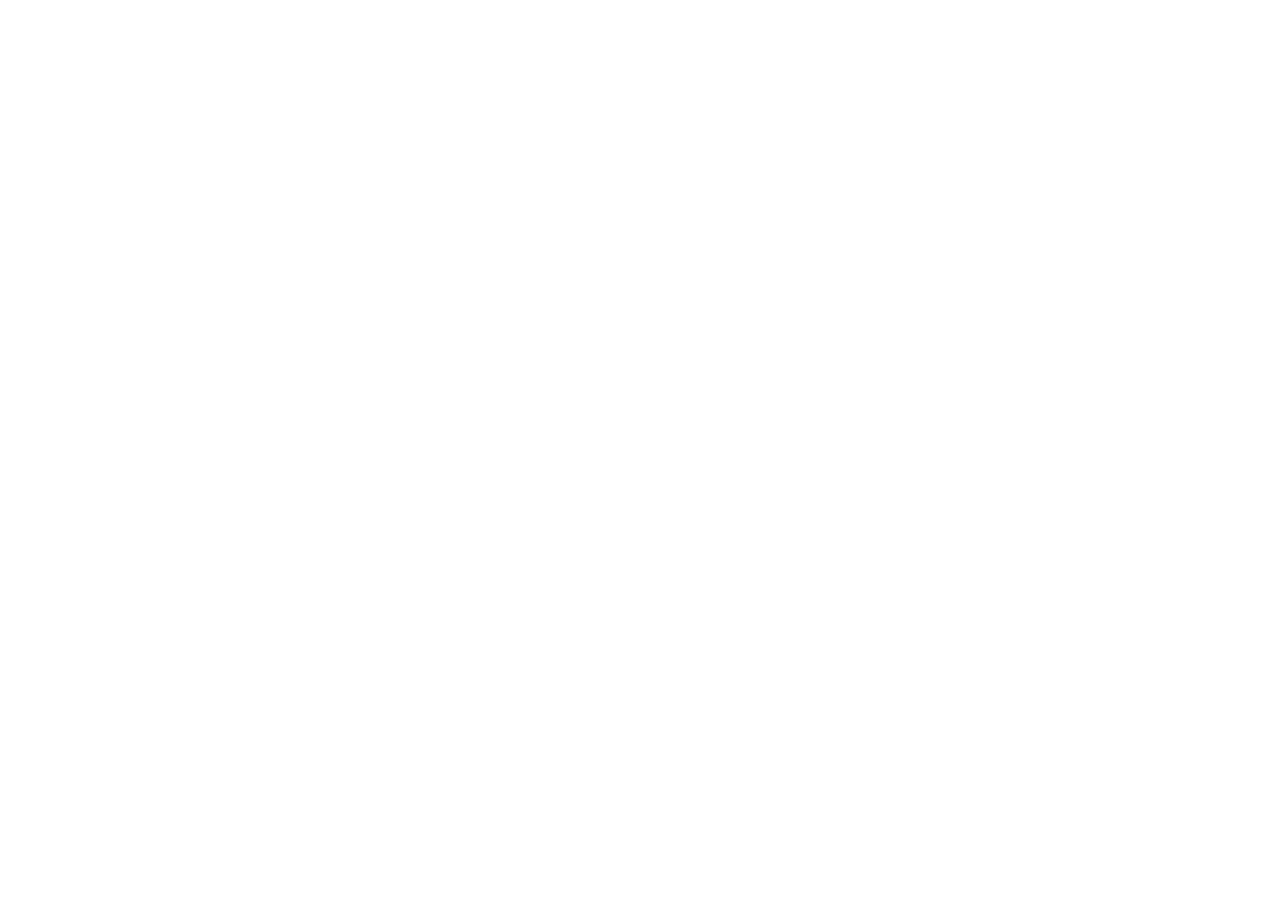
==== index.html @ cf4970ea "Added index.html" ====
<!DOCTYPE html>
<html lang="en">
<head>
    <meta charset="UTF-8">
    <meta http-equiv="X-UA-Compatible" content="IE=edge">
    <meta name="viewport" content="width=device-width, initial-scale=1.0">
    <title>Document</title>
</head>
<body>
    
</body>
</html>
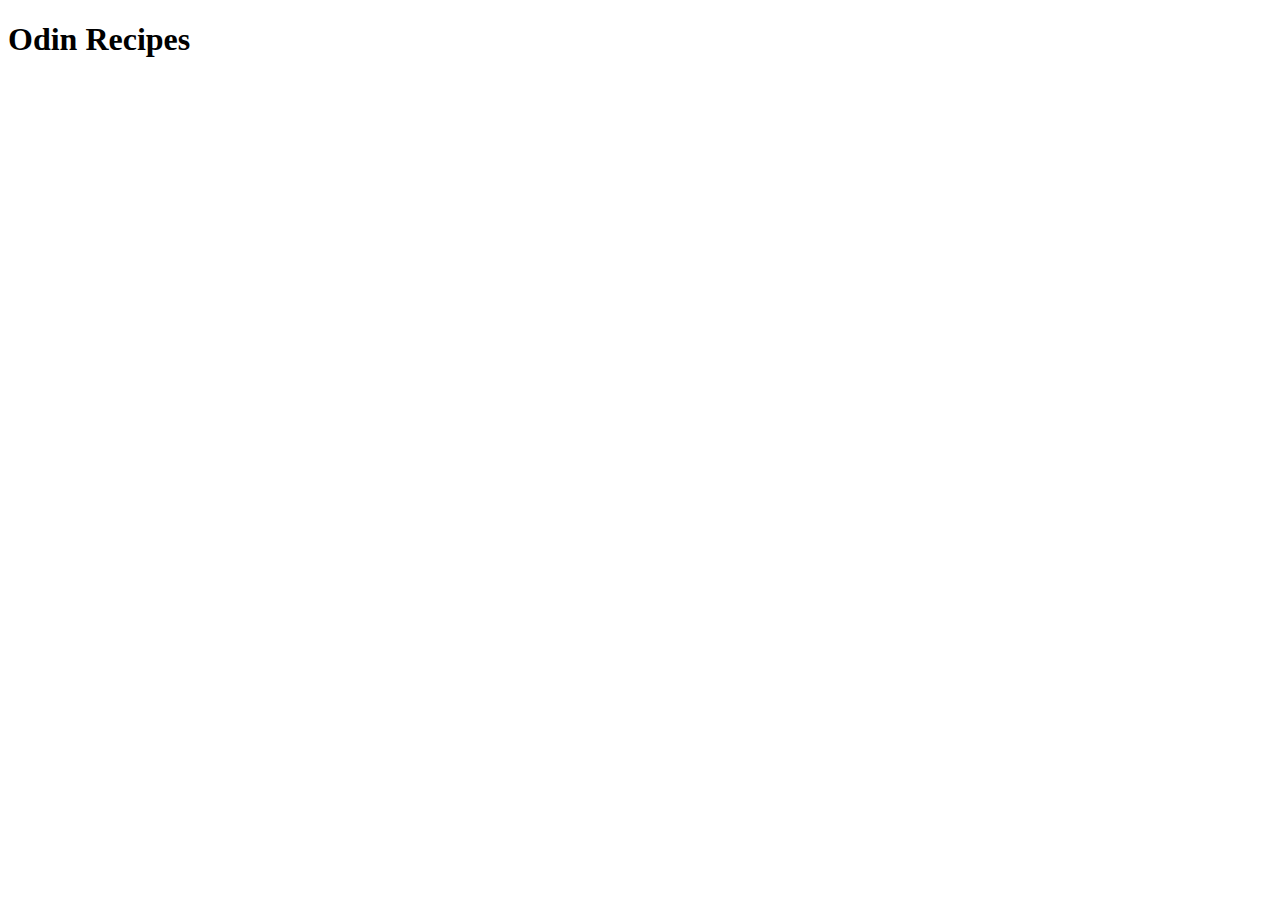
==== commit 1557a973: "Added an heading" ====
--- a/index.html
+++ b/index.html
@@ -7,6 +7,7 @@
     <title>Document</title>
 </head>
 <body>
+    <h1>Odin Recipes</h1>
     
 </body>
 </html>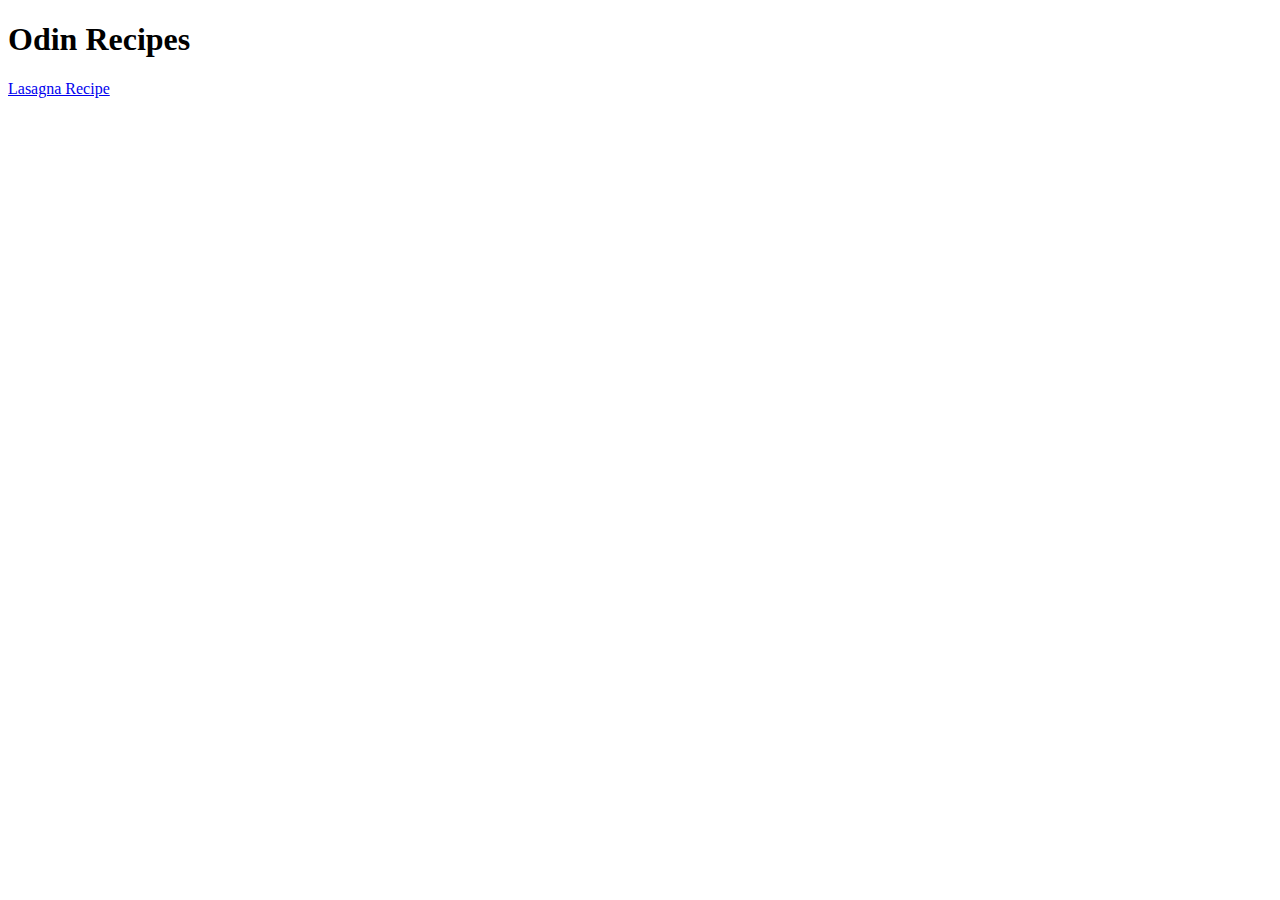
==== commit 996e809c: "Added contents" ====
--- a/index.html
+++ b/index.html
@@ -8,6 +8,7 @@
 </head>
 <body>
     <h1>Odin Recipes</h1>
+    <a href="recipes/lasagna.html">Lasagna Recipe</a>
     
 </body>
 </html>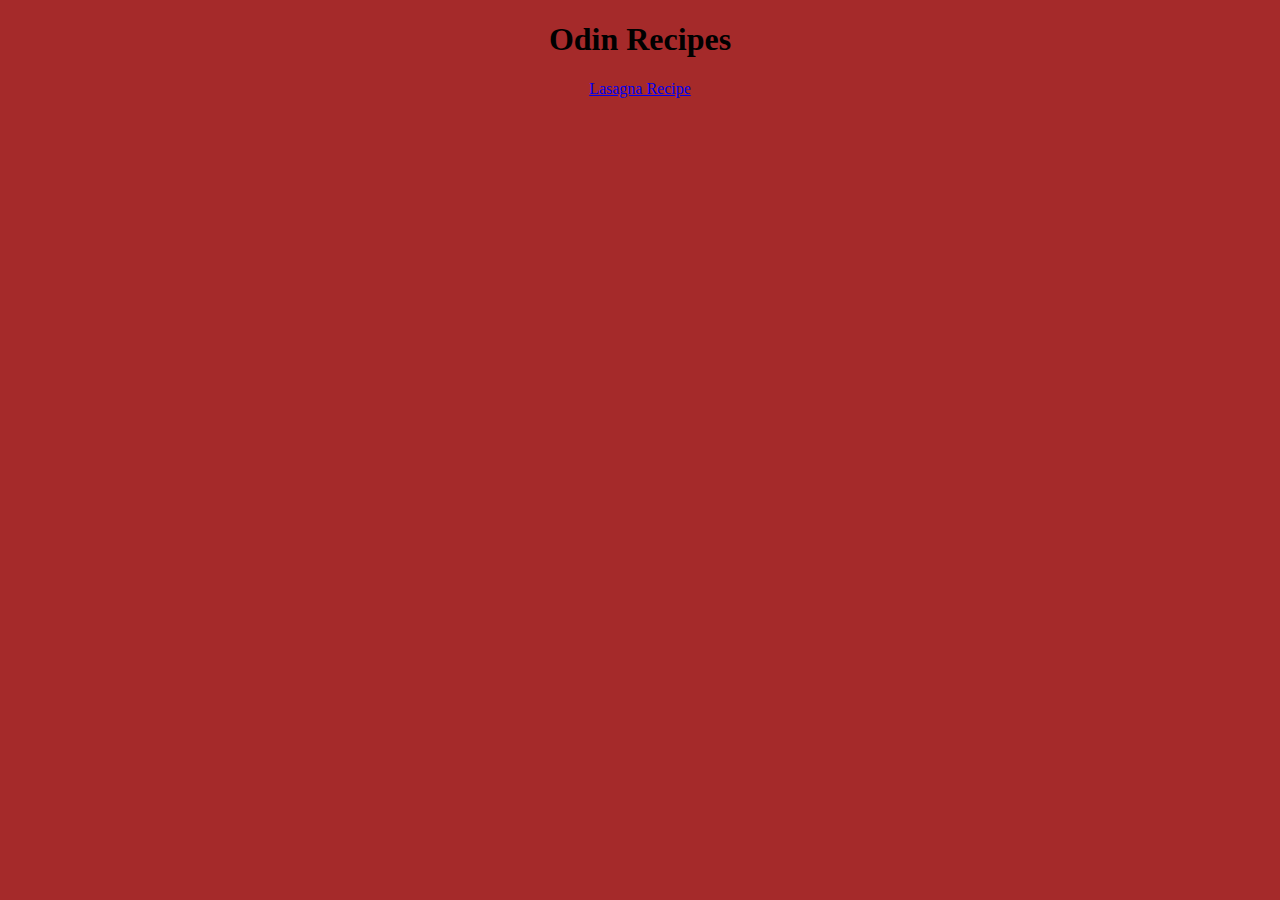
==== commit 5f620ab8: "added code to support browser" ====
--- a/index.html
+++ b/index.html
@@ -1,14 +1,14 @@
 <!DOCTYPE html>
-<html lang="en">
+<html lang="en" style="padding: 0;margin: 0; background-color: brown;">
 <head>
     <meta charset="UTF-8">
     <meta http-equiv="X-UA-Compatible" content="IE=edge">
     <meta name="viewport" content="width=device-width, initial-scale=1.0">
     <title>Document</title>
 </head>
-<body>
+<body style="text-align: center;">
     <h1>Odin Recipes</h1>
-    <a href="recipes/lasagna.html">Lasagna Recipe</a>
+    <a href="recipes/lasagna.html" target="blank">Lasagna Recipe</a>
     
 </body>
 </html>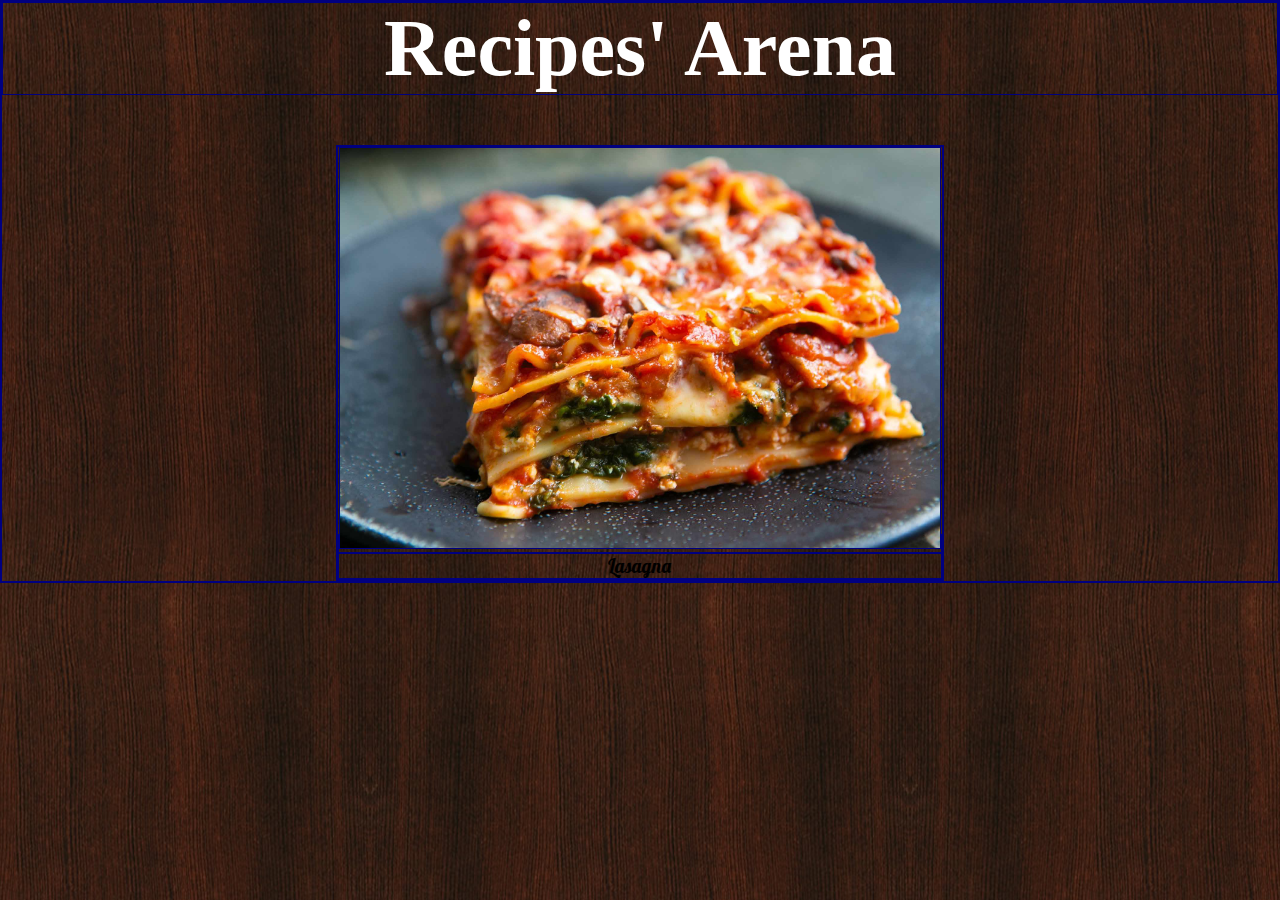
==== commit d5128cce: "Styled the index page and added some contents" ====
--- a/index.html
+++ b/index.html
@@ -1,14 +1,22 @@
 <!DOCTYPE html>
-<html lang="en" style="padding: 0;margin: 0; background-color: brown;">
+<html lang="en" style="padding: 0;margin: 0;">
 <head>
     <meta charset="UTF-8">
     <meta http-equiv="X-UA-Compatible" content="IE=edge">
     <meta name="viewport" content="width=device-width, initial-scale=1.0">
-    <title>Document</title>
+    <link rel="stylesheet" href="recipes/scss/index.css" />
+    <link rel="stylesheet" href="https://fonts.googleapis.com/css?family=Estoni|Lobster&effect=neon|fire|emboss" />
+    <title>Recipes</title>
 </head>
 <body style="text-align: center;">
-    <h1>Odin Recipes</h1>
-    <a href="recipes/lasagna.html" target="blank">Lasagna Recipe</a>
-    
+    <h1 class="font-effect-fire">Recipes' Arena</h1>
+    <article class="recipe-select">
+        <figure>
+            <a href="recipes/lasagna.html" target="blank">
+                <img src="images/lasagna1.jpg" alt="lasagna" width="auto" height="400">
+            </a>
+            <figcaption class="font-effect-emboss">Lasagna</figcaption>
+        </figure>
+    </article>
 </body>
 </html>--- a/recipes/scss/index.css
+++ b/recipes/scss/index.css
@@ -0,0 +1,32 @@
+* {
+  border: 1px solid navy;
+  margin: 0;
+  padding: 0;
+}
+
+html {
+  background: navy url("../../images/dark-wood.jpg") repeat center;
+}
+
+body h1 {
+  font-family: Estonia;
+  color: white;
+  font-size: 80px;
+}
+
+body .recipe-select {
+  display: -ms-inline-grid;
+  display: inline-grid;
+  -webkit-box-pack: justify;
+      -ms-flex-pack: justify;
+          justify-content: space-between;
+  -ms-grid-columns: auto auto auto;
+      grid-template-columns: auto auto auto;
+  margin-top: 50px;
+}
+
+body .recipe-select figcaption {
+  font-family: Lobster;
+  font-size: larger;
+}
+/*# sourceMappingURL=index.css.map */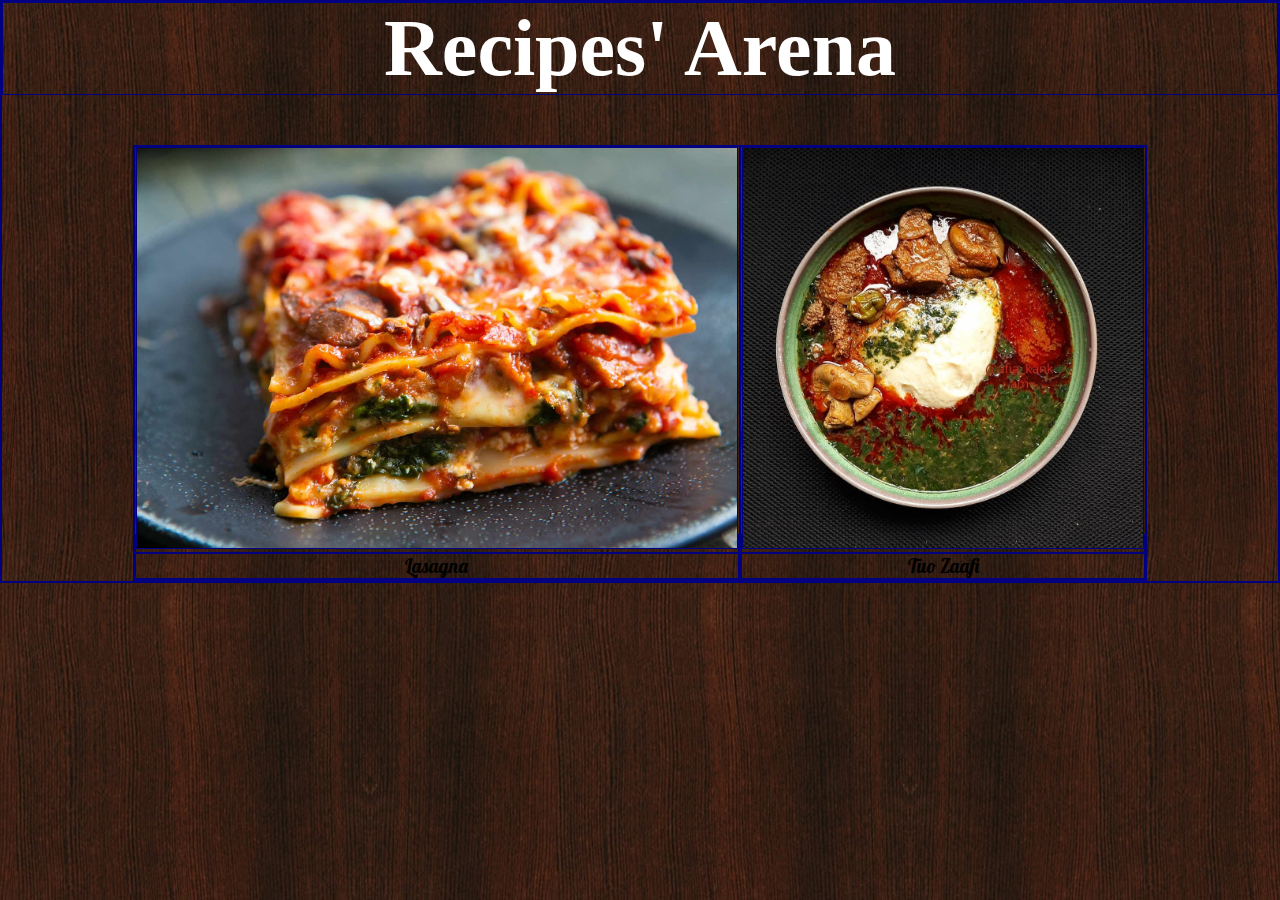
==== commit 635bbfe8: "Added a new webpage and some contents" ====
--- a/index.html
+++ b/index.html
@@ -17,6 +17,13 @@
             </a>
             <figcaption class="font-effect-emboss">Lasagna</figcaption>
         </figure>
+
+        <figure>
+            <a href="recipes/tuozaafi.html" target="blank">
+                <img src="images/Ghana_Tuo_Zaafi.jpg" alt="lasagna" width="auto" height="400">
+            </a>
+            <figcaption class="font-effect-emboss">Tuo Zaafi</figcaption>
+        </figure>
     </article>
 </body>
 </html>--- a/recipes/scss/index.css
+++ b/recipes/scss/index.css
@@ -25,6 +25,10 @@
   margin-top: 50px;
 }
 
+body .recipe-select figure:hover figcaption {
+  color: rgba(20, 19, 19, 0.658);
+}
+
 body .recipe-select figcaption {
   font-family: Lobster;
   font-size: larger;
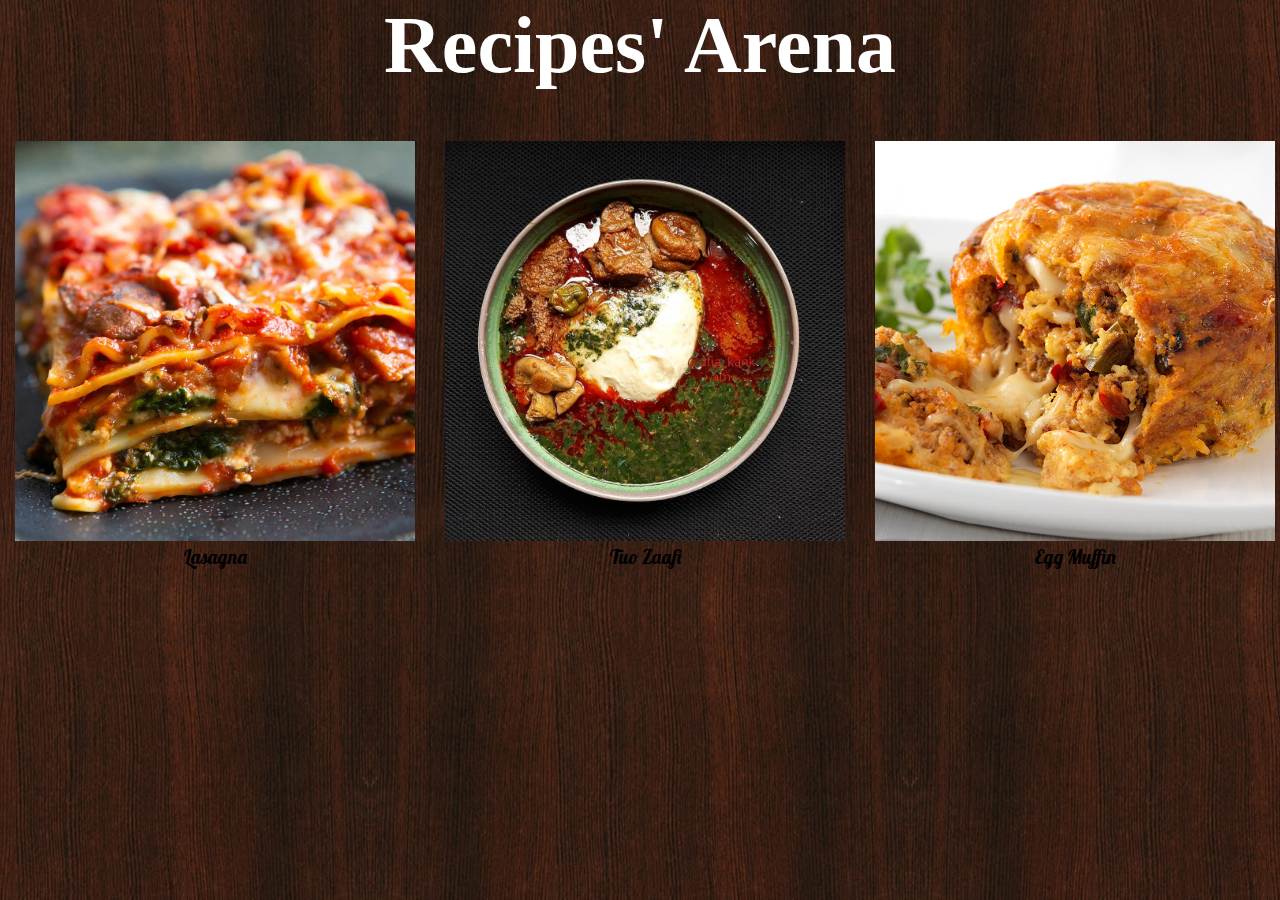
==== commit a9d10883: "Added my last recipe page and some style" ====
--- a/index.html
+++ b/index.html
@@ -12,17 +12,24 @@
     <h1 class="font-effect-fire">Recipes' Arena</h1>
     <article class="recipe-select">
         <figure>
-            <a href="recipes/lasagna.html" target="blank">
-                <img src="images/lasagna1.jpg" alt="lasagna" width="auto" height="400">
+            <a href="recipes/lasagna.html" target="_self">
+                <img src="images/lasagna1.jpg" alt="lasagna" width="400" height="400">
             </a>
             <figcaption class="font-effect-emboss">Lasagna</figcaption>
         </figure>
 
         <figure>
-            <a href="recipes/tuozaafi.html" target="blank">
-                <img src="images/Ghana_Tuo_Zaafi.jpg" alt="lasagna" width="auto" height="400">
+            <a href="recipes/tuozaafi.html" target="_self">
+                <img src="images/Ghana_Tuo_Zaafi.jpg" alt="lasagna" width="400" height="400">
             </a>
             <figcaption class="font-effect-emboss">Tuo Zaafi</figcaption>
+        </figure>
+
+        <figure>
+            <a href="recipes/eggmuffin.html" target="_self">
+                <img src="images/eggmuffin.jpg" alt="lasagna" width="400" height="400">
+            </a>
+            <figcaption class="font-effect-emboss">Egg Muffin</figcaption>
         </figure>
     </article>
 </body>
--- a/recipes/scss/index.css
+++ b/recipes/scss/index.css
@@ -1,5 +1,4 @@
 * {
-  border: 1px solid navy;
   margin: 0;
   padding: 0;
 }
@@ -20,13 +19,24 @@
   -webkit-box-pack: justify;
       -ms-flex-pack: justify;
           justify-content: space-between;
+  -ms-flex-line-pack: center;
+      align-content: center;
   -ms-grid-columns: auto auto auto;
       grid-template-columns: auto auto auto;
   margin-top: 50px;
 }
 
+body .recipe-select figure {
+  margin: 0 15px;
+}
+
 body .recipe-select figure:hover figcaption {
   color: rgba(20, 19, 19, 0.658);
+}
+
+body .recipe-select figure img {
+  -o-object-fit: cover;
+     object-fit: cover;
 }
 
 body .recipe-select figcaption {
